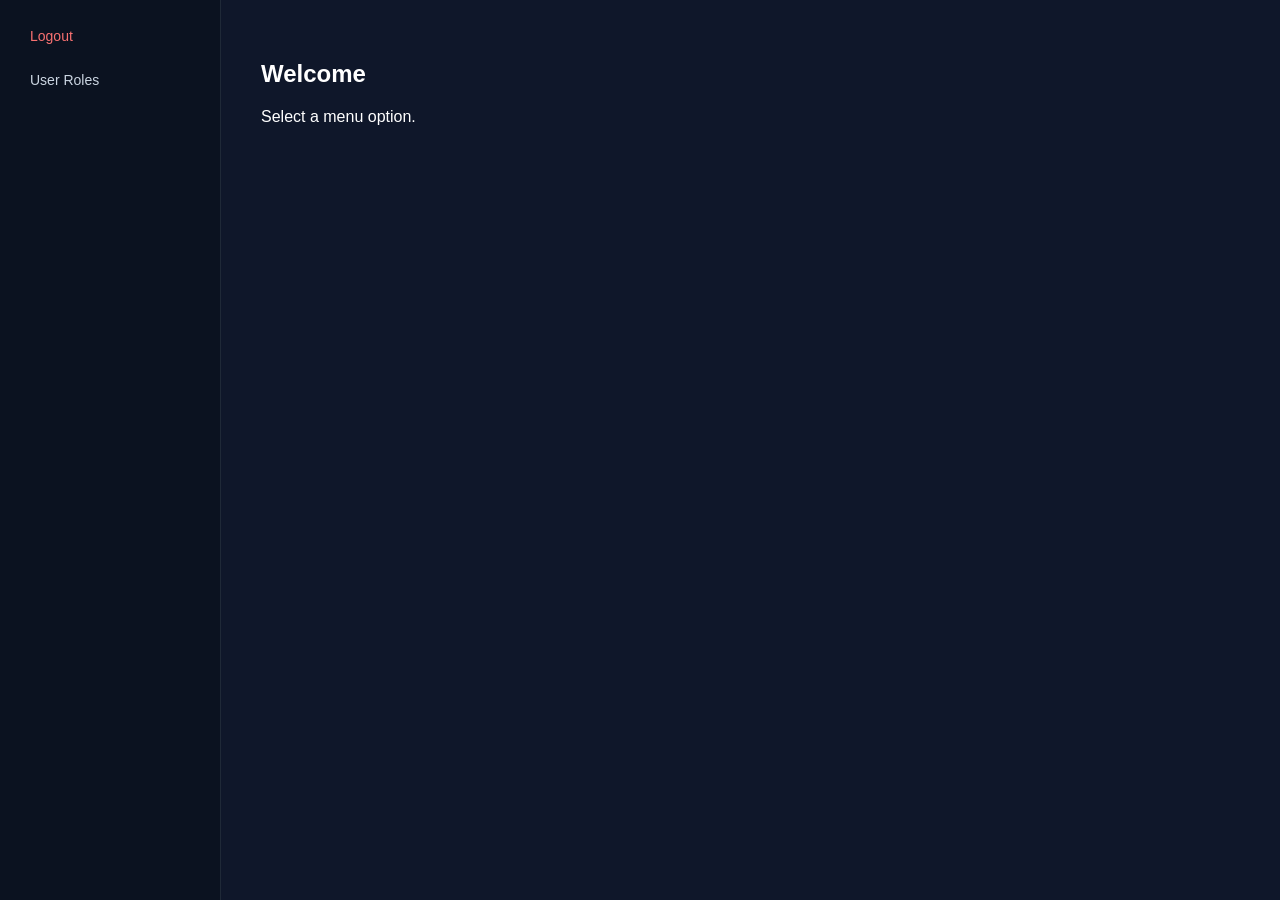
==== src/main/resources/static/admin.html @ 02f8a4d7 "added security" ====
<!DOCTYPE html>
<html lang="en">
<head>
    <meta charset="UTF-8">
    <title>User Maintenance</title>

    <style>
        body {
            margin: 0;
            font-family: Arial, sans-serif;
            height: 100vh;
            background: #0f172a;
            color: white;
        }

        /* MAIN LAYOUT */
        .app {
            display: flex;
            height: 100vh;
        }

        /* LEFT MENU */
        .side-menu {
            width: 180px;
            padding: 20px;
            display: flex;
            flex-direction: column;
            gap: 12px;
            background: #0b1220;
            border-right: 1px solid #1f2937;
        }

        .menu-item {
            cursor: pointer;
            color: #cbd5e1;
            font-size: 14px;
            padding: 8px 10px;
            border-radius: 4px;
            transition: 0.2s ease;
            user-select: none;
        }

        .menu-item:hover {
            background: #1f2937;
            color: white;
        }

        .menu-item.logout {
            color: #f87171;
        }

        .menu-item.logout:hover {
            background: #3b1f1f;
        }

        /* RIGHT CONTENT AREA */
        .content {
            flex: 1;
            padding: 40px;
            overflow-y: auto;
        }

        /* INPUT FIX */
        input {
            margin: 8px 0;
            padding: 10px;
            border: none;
            border-radius: 4px;
            width: 100%;
            max-width: 340px;
        }

        select {
            margin: 8px 0;
            padding: 10px;
            border: none;
            border-radius: 4px;
            width: 100%;
            max-width: 340px;
        }

        button {
            padding: 10px 14px;
            border: none;
            border-radius: 6px;
            cursor: pointer;
            background: #3b82f6;
            color: white;
            width: fit-content;
            max-width: 220px;
        }

        button:hover {
            background: #2563eb;
        }

        .box {
            margin-top: 20px;
            padding: 15px;
            border: 1px solid #1f2937;
            border-radius: 6px;
            background: #0b1220;
            max-width: 500px;
        }

        .roles {
            margin-top: 10px;
        }

        .role {
            display: inline-flex;
            align-items: center;
            gap: 6px;
            background: #1f2937;
            padding: 5px 10px;
            margin: 5px;
            border-radius: 5px;
            font-size: 12px;
        }

        .remove-role {
            cursor: pointer;
            color: #f87171;
            font-weight: bold;
        }

        .error { color: #f87171; margin-top: 10px; }
        .success { color: #34d399; margin-top: 10px; }
        .muted { color: #94a3b8; font-size: 13px; margin-top: 5px; }

        .hidden { display: none; }

        .section-title {
            margin-top: 20px;
            margin-bottom: 10px;
            color: #cbd5e1;
            font-size: 14px;
        }
    </style>
</head>

<body>

<div class="app">

    <!-- LEFT MENU -->
    <div class="side-menu">
        <div class="menu-item logout" onclick="logout()">Logout</div>
        <div class="menu-item" onclick="showRoles()">User Roles</div>
    </div>

    <!-- RIGHT CONTENT -->
    <div class="content">

        <!-- DEFAULT STATE -->
        <div id="homeState">
            <h2>Welcome</h2>
            <p>Select a menu option.</p>
        </div>

        <!-- USER ROLES PANEL -->
        <div id="rolesPanel" class="hidden">

            <h2>User Search</h2>

            <input type="text" id="searchInput" placeholder="Enter email or phone">

            <button onclick="searchUser()">Search User</button>

            <div id="errorBox" class="error"></div>

            <div id="userBox" class="box hidden">

                <h3 id="userName"></h3>

                <div class="section-title">Assigned Roles</div>
                <div id="assignedRoles" class="roles"></div>

                <div class="section-title">Assign New Role</div>

                <select id="roleSelect"></select>

                <div id="noRolesMsg" class="muted hidden">
                    No available roles
                </div>

                <button onclick="assignRole()">Assign Role</button>

                <div id="assignMessage"></div>
            </div>

        </div>

    </div>
</div>

<script>

    let currentUserId = null;

    function showRoles() {
        document.getElementById("homeState").classList.add("hidden");
        document.getElementById("rolesPanel").classList.remove("hidden");
    }

    async function logout() {
        await fetch("/national-energy-platform/api/auth/logout", {
            method: "POST",
            credentials: "include"
        });

        window.location.href = "/national-energy-platform/index.html";
    }

    async function searchUser() {

        const value = document.getElementById("searchInput").value;

        const res = await fetch(
            `/national-energy-platform/api/users/search?value=${value}`
        );

        if (!res.ok) {
            document.getElementById("userBox").classList.add("hidden");
            document.getElementById("errorBox").innerText = "User not found";
            return;
        }

        const data = await res.json();

        currentUserId = data.userId;

        document.getElementById("userBox").classList.remove("hidden");
        document.getElementById("userName").innerText = data.fullName;

        const assignedDiv = document.getElementById("assignedRoles");
        assignedDiv.innerHTML = "";

        data.assignedRoles.forEach(role => {
            const span = document.createElement("span");
            span.className = "role";
            span.innerHTML = `${role.name}
                <span class="remove-role" onclick="removeRole(${role.id})">x</span>`;
            assignedDiv.appendChild(span);
        });

        const select = document.getElementById("roleSelect");
        select.innerHTML = "";

        if (!data.availableRoles || data.availableRoles.length === 0) {
            select.classList.add("hidden");
            document.getElementById("noRolesMsg").classList.remove("hidden");
        } else {
            select.classList.remove("hidden");
            document.getElementById("noRolesMsg").classList.add("hidden");

            data.availableRoles.forEach(role => {
                const option = document.createElement("option");
                option.value = role.id;
                option.text = role.name;
                select.appendChild(option);
            });
        }
    }

    async function assignRole() {

        const roleId = document.getElementById("roleSelect").value;

        const res = await fetch("/national-energy-platform/api/users/role", {
            method: "POST",
            headers: {"Content-Type": "application/json"},
            body: JSON.stringify({
                userId: currentUserId,
                roleId: Number(roleId)
            })
        });

        document.getElementById("assignMessage").innerText =
            res.ok ? "Role assigned successfully" : "Failed to assign role";

        searchUser();
    }

    async function removeRole(roleId) {

        const res = await fetch("/national-energy-platform/api/users/role", {
            method: "DELETE",
            headers: {"Content-Type": "application/json"},
            body: JSON.stringify({
                userId: currentUserId,
                roleId: roleId
            })
        });

        document.getElementById("assignMessage").innerText =
            res.ok ? "Role removed successfully" : "Failed to remove role";

        searchUser();
    }

</script>

</body>
</html>
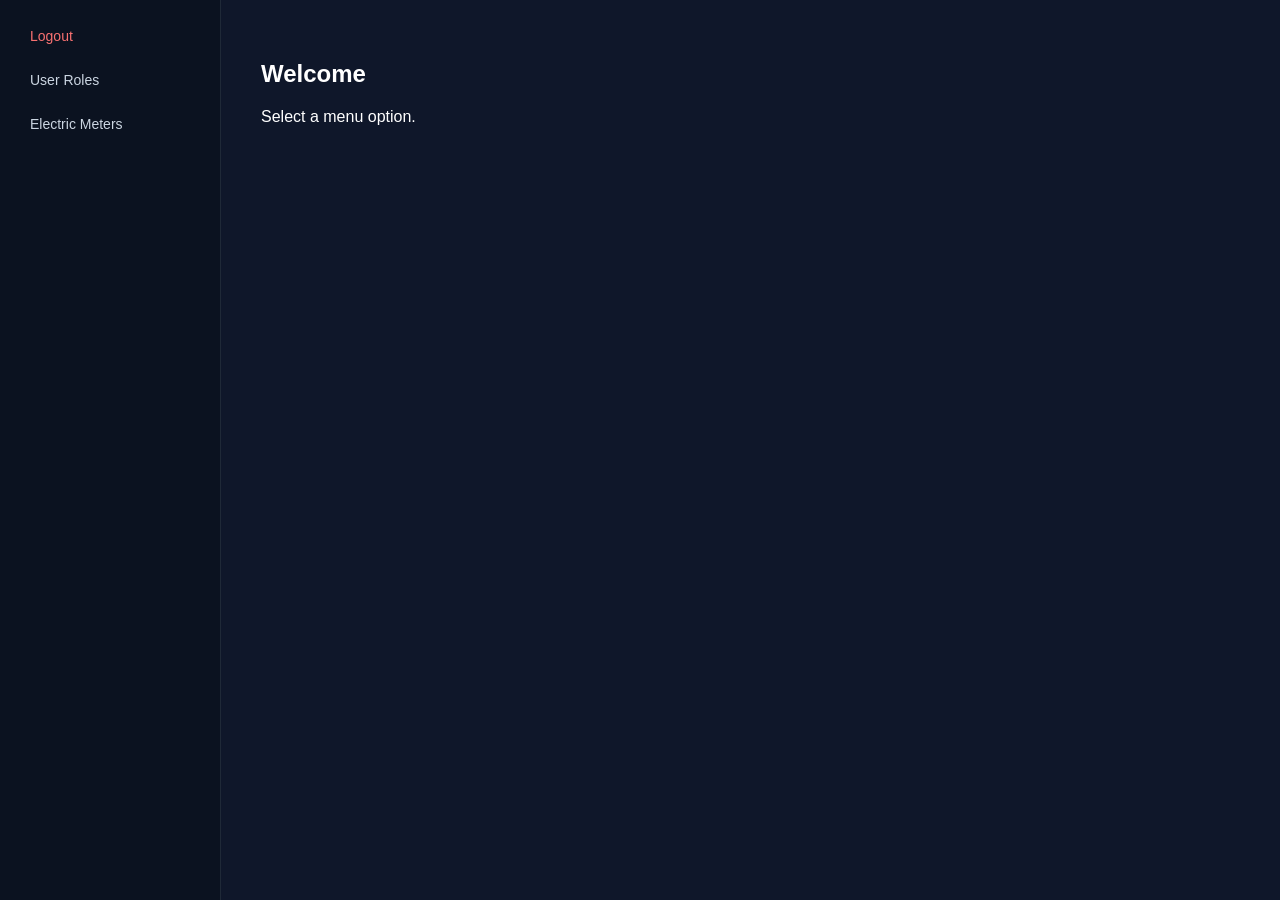
==== commit c796edca: "added electric meters" ====
--- a/src/main/resources/static/admin.html
+++ b/src/main/resources/static/admin.html
@@ -13,13 +13,11 @@
             color: white;
         }
 
-        /* MAIN LAYOUT */
         .app {
             display: flex;
             height: 100vh;
         }
 
-        /* LEFT MENU */
         .side-menu {
             width: 180px;
             padding: 20px;
@@ -36,8 +34,6 @@
             font-size: 14px;
             padding: 8px 10px;
             border-radius: 4px;
-            transition: 0.2s ease;
-            user-select: none;
         }
 
         .menu-item:hover {
@@ -53,24 +49,13 @@
             background: #3b1f1f;
         }
 
-        /* RIGHT CONTENT AREA */
         .content {
             flex: 1;
             padding: 40px;
             overflow-y: auto;
         }
 
-        /* INPUT FIX */
-        input {
-            margin: 8px 0;
-            padding: 10px;
-            border: none;
-            border-radius: 4px;
-            width: 100%;
-            max-width: 340px;
-        }
-
-        select {
+        input, select {
             margin: 8px 0;
             padding: 10px;
             border: none;
@@ -86,12 +71,6 @@
             cursor: pointer;
             background: #3b82f6;
             color: white;
-            width: fit-content;
-            max-width: 220px;
-        }
-
-        button:hover {
-            background: #2563eb;
         }
 
         .box {
@@ -103,31 +82,6 @@
             max-width: 500px;
         }
 
-        .roles {
-            margin-top: 10px;
-        }
-
-        .role {
-            display: inline-flex;
-            align-items: center;
-            gap: 6px;
-            background: #1f2937;
-            padding: 5px 10px;
-            margin: 5px;
-            border-radius: 5px;
-            font-size: 12px;
-        }
-
-        .remove-role {
-            cursor: pointer;
-            color: #f87171;
-            font-weight: bold;
-        }
-
-        .error { color: #f87171; margin-top: 10px; }
-        .success { color: #34d399; margin-top: 10px; }
-        .muted { color: #94a3b8; font-size: 13px; margin-top: 5px; }
-
         .hidden { display: none; }
 
         .section-title {
@@ -143,52 +97,62 @@
 
 <div class="app">
 
-    <!-- LEFT MENU -->
     <div class="side-menu">
         <div class="menu-item logout" onclick="logout()">Logout</div>
         <div class="menu-item" onclick="showRoles()">User Roles</div>
+        <div class="menu-item" onclick="showMeters()">Electric Meters</div>
     </div>
 
-    <!-- RIGHT CONTENT -->
     <div class="content">
 
-        <!-- DEFAULT STATE -->
         <div id="homeState">
             <h2>Welcome</h2>
             <p>Select a menu option.</p>
         </div>
 
-        <!-- USER ROLES PANEL -->
         <div id="rolesPanel" class="hidden">
-
             <h2>User Search</h2>
 
             <input type="text" id="searchInput" placeholder="Enter email or phone">
 
             <button onclick="searchUser()">Search User</button>
 
-            <div id="errorBox" class="error"></div>
+            <div id="errorBox"></div>
 
             <div id="userBox" class="box hidden">
-
                 <h3 id="userName"></h3>
 
                 <div class="section-title">Assigned Roles</div>
-                <div id="assignedRoles" class="roles"></div>
+                <div id="assignedRoles"></div>
 
                 <div class="section-title">Assign New Role</div>
 
                 <select id="roleSelect"></select>
-
-                <div id="noRolesMsg" class="muted hidden">
-                    No available roles
-                </div>
 
                 <button onclick="assignRole()">Assign Role</button>
 
                 <div id="assignMessage"></div>
             </div>
-
+        </div>
+
+        <div id="metersPanel" class="hidden">
+            <h2>Create Electric Meter</h2>
+
+            <div class="box">
+
+                <div class="section-title">Serial Number</div>
+                <input id="meterSerial" type="text">
+
+                <div class="section-title">Phase Count</div>
+                <input id="meterPhase" type="number">
+
+                <div class="section-title">Type</div>
+                <select id="meterType"></select>
+
+                <button onclick="createMeter()">Create Meter</button>
+
+                <div id="meterMessage"></div>
+            </div>
         </div>
 
     </div>
@@ -200,7 +164,63 @@
 
     function showRoles() {
         document.getElementById("homeState").classList.add("hidden");
+        document.getElementById("metersPanel").classList.add("hidden");
         document.getElementById("rolesPanel").classList.remove("hidden");
+    }
+
+    function showMeters() {
+        document.getElementById("homeState").classList.add("hidden");
+        document.getElementById("rolesPanel").classList.add("hidden");
+        document.getElementById("metersPanel").classList.remove("hidden");
+        loadMeterTypes();
+    }
+
+    async function loadMeterTypes() {
+        const res = await fetch("/national-energy-platform/api/electric-meters/types");
+
+        if (!res.ok) {
+            document.getElementById("meterMessage").innerText =
+                "Failed to load meter types";
+            return;
+        }
+
+        const data = await res.json();
+
+        const select = document.getElementById("meterType");
+        select.innerHTML = "";
+
+        data.forEach(t => {
+            const opt = document.createElement("option");
+            opt.value = t.id;        // ✅ IMPORTANT: ID SENT
+            opt.text = t.name;
+            select.appendChild(opt);
+        });
+    }
+
+    async function createMeter() {
+
+        const serialNumber = document.getElementById("meterSerial").value;
+        const phaseCount = document.getElementById("meterPhase").value;
+        const typeId = document.getElementById("meterType").value;
+
+        const res = await fetch("/national-energy-platform/api/electric-meters", {
+            method: "POST",
+            headers: {"Content-Type": "application/json"},
+            body: JSON.stringify({
+                serialNumber,
+                phaseCount: Number(phaseCount),
+                typeId: Number(typeId)   // ✅ FIXED: ID not name
+            })
+        });
+
+        const msg = document.getElementById("meterMessage");
+
+        if (res.ok) {
+            msg.innerText = "Meter created successfully";
+        } else {
+            const err = await res.text();
+            msg.innerText = err || "Failed to create meter";
+        }
     }
 
     async function logout() {
@@ -212,93 +232,6 @@
         window.location.href = "/national-energy-platform/index.html";
     }
 
-    async function searchUser() {
-
-        const value = document.getElementById("searchInput").value;
-
-        const res = await fetch(
-            `/national-energy-platform/api/users/search?value=${value}`
-        );
-
-        if (!res.ok) {
-            document.getElementById("userBox").classList.add("hidden");
-            document.getElementById("errorBox").innerText = "User not found";
-            return;
-        }
-
-        const data = await res.json();
-
-        currentUserId = data.userId;
-
-        document.getElementById("userBox").classList.remove("hidden");
-        document.getElementById("userName").innerText = data.fullName;
-
-        const assignedDiv = document.getElementById("assignedRoles");
-        assignedDiv.innerHTML = "";
-
-        data.assignedRoles.forEach(role => {
-            const span = document.createElement("span");
-            span.className = "role";
-            span.innerHTML = `${role.name}
-                <span class="remove-role" onclick="removeRole(${role.id})">x</span>`;
-            assignedDiv.appendChild(span);
-        });
-
-        const select = document.getElementById("roleSelect");
-        select.innerHTML = "";
-
-        if (!data.availableRoles || data.availableRoles.length === 0) {
-            select.classList.add("hidden");
-            document.getElementById("noRolesMsg").classList.remove("hidden");
-        } else {
-            select.classList.remove("hidden");
-            document.getElementById("noRolesMsg").classList.add("hidden");
-
-            data.availableRoles.forEach(role => {
-                const option = document.createElement("option");
-                option.value = role.id;
-                option.text = role.name;
-                select.appendChild(option);
-            });
-        }
-    }
-
-    async function assignRole() {
-
-        const roleId = document.getElementById("roleSelect").value;
-
-        const res = await fetch("/national-energy-platform/api/users/role", {
-            method: "POST",
-            headers: {"Content-Type": "application/json"},
-            body: JSON.stringify({
-                userId: currentUserId,
-                roleId: Number(roleId)
-            })
-        });
-
-        document.getElementById("assignMessage").innerText =
-            res.ok ? "Role assigned successfully" : "Failed to assign role";
-
-        searchUser();
-    }
-
-    async function removeRole(roleId) {
-
-        const res = await fetch("/national-energy-platform/api/users/role", {
-            method: "DELETE",
-            headers: {"Content-Type": "application/json"},
-            body: JSON.stringify({
-                userId: currentUserId,
-                roleId: roleId
-            })
-        });
-
-        document.getElementById("assignMessage").innerText =
-            res.ok ? "Role removed successfully" : "Failed to remove role";
-
-        searchUser();
-    }
-
 </script>
 
 </body>
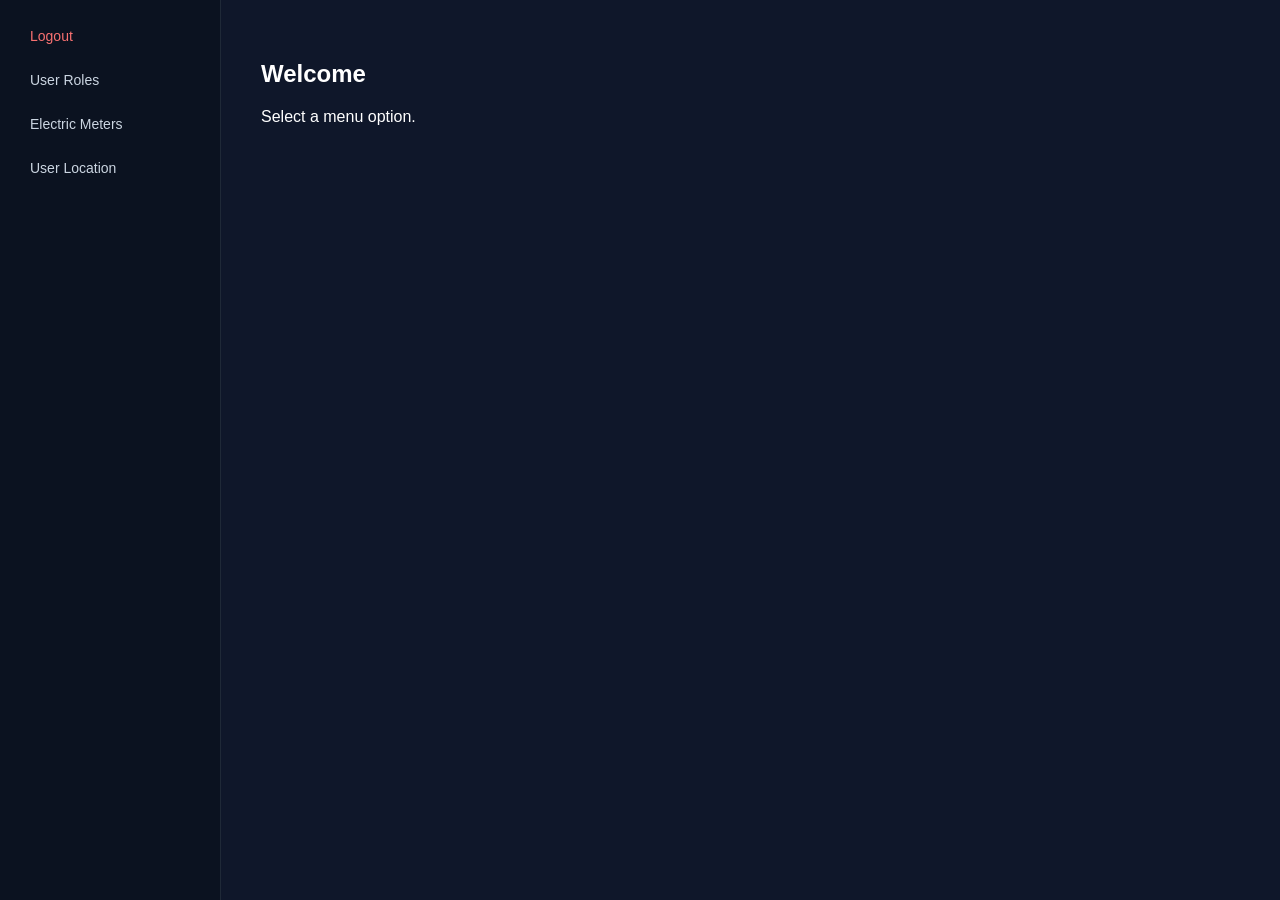
==== commit fced09c9: "added user location" ====
--- a/src/main/resources/static/admin.html
+++ b/src/main/resources/static/admin.html
@@ -71,6 +71,8 @@
             cursor: pointer;
             background: #3b82f6;
             color: white;
+            display: block;
+            margin-top: 14px;
         }
 
         .box {
@@ -90,6 +92,37 @@
             color: #cbd5e1;
             font-size: 14px;
         }
+
+        #meterMessage {
+            margin-top: 14px;
+        }
+
+        .error {
+            color: #f87171;
+            margin-top: 10px;
+            white-space: pre-line;
+        }
+
+        .role {
+            display: inline-block;
+            padding: 6px 10px;
+            margin: 4px;
+            background: #1f2937;
+            border-radius: 6px;
+            font-size: 13px;
+        }
+
+        .remove-role {
+            margin-left: 8px;
+            color: #f87171;
+            cursor: pointer;
+            font-weight: bold;
+        }
+
+        .muted {
+            color: #94a3b8;
+            font-size: 13px;
+        }
     </style>
 </head>
 
@@ -101,6 +134,7 @@
         <div class="menu-item logout" onclick="logout()">Logout</div>
         <div class="menu-item" onclick="showRoles()">User Roles</div>
         <div class="menu-item" onclick="showMeters()">Electric Meters</div>
+        <div class="menu-item" onclick="showLocations()">User Location</div>
     </div>
 
     <div class="content">
@@ -110,14 +144,14 @@
             <p>Select a menu option.</p>
         </div>
 
+        <!-- ROLES -->
         <div id="rolesPanel" class="hidden">
             <h2>User Search</h2>
 
             <input type="text" id="searchInput" placeholder="Enter email or phone">
-
             <button onclick="searchUser()">Search User</button>
 
-            <div id="errorBox"></div>
+            <div id="errorBox" class="error"></div>
 
             <div id="userBox" class="box hidden">
                 <h3 id="userName"></h3>
@@ -126,15 +160,16 @@
                 <div id="assignedRoles"></div>
 
                 <div class="section-title">Assign New Role</div>
-
                 <select id="roleSelect"></select>
 
+                <div id="noRolesMsg" class="muted hidden">No available roles</div>
+
                 <button onclick="assignRole()">Assign Role</button>
-
                 <div id="assignMessage"></div>
             </div>
         </div>
 
+        <!-- METERS -->
         <div id="metersPanel" class="hidden">
             <h2>Create Electric Meter</h2>
 
@@ -144,17 +179,51 @@
                 <input id="meterSerial" type="text">
 
                 <div class="section-title">Phase Count</div>
-                <input id="meterPhase" type="number">
+                <select id="meterPhase">
+                    <option value="" selected disabled>-- Select Phase Count --</option>
+                    <option value="1">1</option>
+                    <option value="2">2</option>
+                    <option value="3">3</option>
+                </select>
 
                 <div class="section-title">Type</div>
                 <select id="meterType"></select>
 
                 <button onclick="createMeter()">Create Meter</button>
-
                 <div id="meterMessage"></div>
             </div>
         </div>
 
+        <!-- LOCATION -->
+        <div id="locationsPanel" class="hidden">
+            <h2>User Location</h2>
+
+            <div class="box">
+
+                <div class="section-title">Select User</div>
+                <input id="locUserSearch" type="text" placeholder="email or phone">
+                <button onclick="selectUserForLocation()">Find User</button>
+
+                <div id="selectedUserInfo" class="muted"></div>
+
+                <div class="section-title">City</div>
+                <input id="locCity" type="text">
+
+                <div class="section-title">Street</div>
+                <input id="locStreet" type="text">
+
+                <div class="section-title">Building</div>
+                <input id="locBuilding" type="text">
+
+                <div class="section-title">Apartment (optional)</div>
+                <input id="locApartment" type="text">
+
+                <button onclick="createLocation()">Save Location</button>
+
+                <div id="locationMessage"></div>
+            </div>
+        </div>
+
     </div>
 </div>
 
@@ -165,71 +234,116 @@
     function showRoles() {
         document.getElementById("homeState").classList.add("hidden");
         document.getElementById("metersPanel").classList.add("hidden");
+        document.getElementById("locationsPanel").classList.add("hidden");
         document.getElementById("rolesPanel").classList.remove("hidden");
     }
 
     function showMeters() {
         document.getElementById("homeState").classList.add("hidden");
         document.getElementById("rolesPanel").classList.add("hidden");
+        document.getElementById("locationsPanel").classList.add("hidden");
         document.getElementById("metersPanel").classList.remove("hidden");
         loadMeterTypes();
     }
 
-    async function loadMeterTypes() {
-        const res = await fetch("/national-energy-platform/api/electric-meters/types");
+    function showLocations() {
+        document.getElementById("homeState").classList.add("hidden");
+        document.getElementById("rolesPanel").classList.add("hidden");
+        document.getElementById("metersPanel").classList.add("hidden");
+        document.getElementById("locationsPanel").classList.remove("hidden");
+    }
+
+    /* =========================
+       ROLE SEARCH (UNCHANGED)
+    ========================= */
+
+    async function searchUser() {
+        const value = document.getElementById("searchInput").value;
+        const errorBox = document.getElementById("errorBox");
+
+        errorBox.innerText = "";
+
+        const res = await fetch(`/national-energy-platform/api/users/search?value=${value}`);
 
         if (!res.ok) {
-            document.getElementById("meterMessage").innerText =
-                "Failed to load meter types";
+            errorBox.innerText = "User not found";
+            document.getElementById("userBox").classList.add("hidden");
             return;
         }
 
         const data = await res.json();
 
-        const select = document.getElementById("meterType");
-        select.innerHTML = "";
-
-        data.forEach(t => {
-            const opt = document.createElement("option");
-            opt.value = t.id;        // ✅ IMPORTANT: ID SENT
-            opt.text = t.name;
-            select.appendChild(opt);
+        currentUserId = data.userId;
+
+        document.getElementById("userBox").classList.remove("hidden");
+        document.getElementById("userName").innerText = data.fullName;
+
+        const assignedDiv = document.getElementById("assignedRoles");
+        assignedDiv.innerHTML = "";
+
+        data.assignedRoles.forEach(role => {
+            const span = document.createElement("span");
+            span.className = "role";
+            span.innerHTML = `${role.name} <span class="remove-role" onclick="removeRole(${role.id})">x</span>`;
+            assignedDiv.appendChild(span);
         });
     }
 
-    async function createMeter() {
-
-        const serialNumber = document.getElementById("meterSerial").value;
-        const phaseCount = document.getElementById("meterPhase").value;
-        const typeId = document.getElementById("meterType").value;
-
-        const res = await fetch("/national-energy-platform/api/electric-meters", {
+    /* =========================
+       LOCATION USER SEARCH (NEW)
+    ========================= */
+
+    async function selectUserForLocation() {
+        const value = document.getElementById("locUserSearch").value;
+
+        const res = await fetch(`/national-energy-platform/api/users/search?value=${value}`);
+
+        const msg = document.getElementById("selectedUserInfo");
+
+        if (!res.ok) {
+            msg.innerText = "User not found";
+            currentUserId = null;
+            return;
+        }
+
+        const data = await res.json();
+
+        currentUserId = data.userId;
+
+        msg.innerText = `Selected: ${data.fullName} (ID: ${data.userId})`;
+    }
+
+    /* =========================
+       LOCATION SAVE
+    ========================= */
+
+    async function createLocation() {
+
+        const city = document.getElementById("locCity").value.trim();
+        const street = document.getElementById("locStreet").value.trim();
+        const building = document.getElementById("locBuilding").value.trim();
+        const apartment = document.getElementById("locApartment").value.trim();
+
+        const msg = document.getElementById("locationMessage");
+        msg.innerText = "";
+
+        if (!currentUserId) {
+            msg.innerText = "Select a user first";
+            return;
+        }
+
+        const res = await fetch(`/national-energy-platform/api/locations/${currentUserId}`, {
             method: "POST",
             headers: {"Content-Type": "application/json"},
             body: JSON.stringify({
-                serialNumber,
-                phaseCount: Number(phaseCount),
-                typeId: Number(typeId)   // ✅ FIXED: ID not name
+                city,
+                street,
+                buildingNumber: building,
+                apartmentNumber: apartment || null
             })
         });
 
-        const msg = document.getElementById("meterMessage");
-
-        if (res.ok) {
-            msg.innerText = "Meter created successfully";
-        } else {
-            const err = await res.text();
-            msg.innerText = err || "Failed to create meter";
-        }
-    }
-
-    async function logout() {
-        await fetch("/national-energy-platform/api/auth/logout", {
-            method: "POST",
-            credentials: "include"
-        });
-
-        window.location.href = "/national-energy-platform/index.html";
+        msg.innerText = res.ok ? "Location saved successfully" : await res.text();
     }
 
 </script>
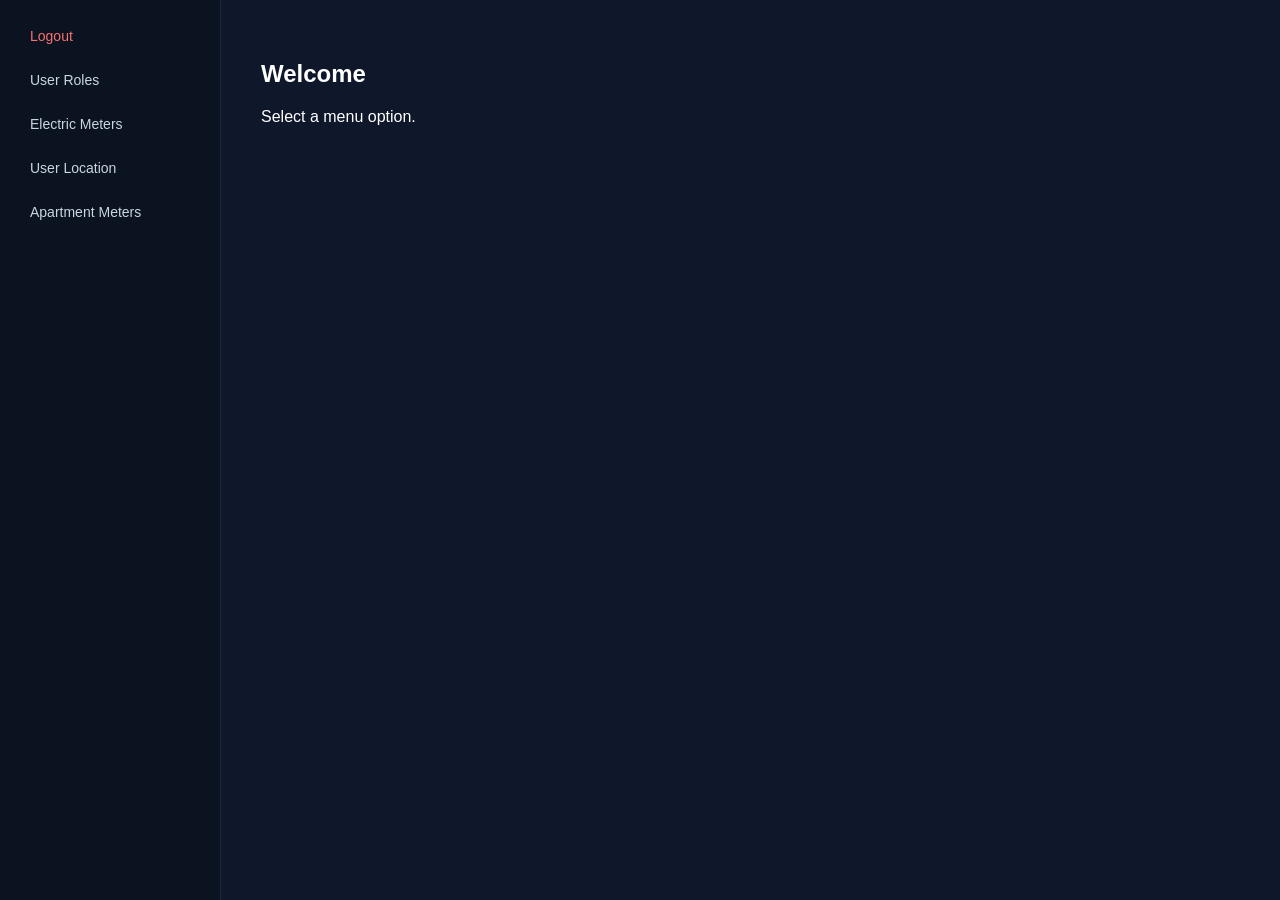
==== commit b3f3ba1f: "assign meter to apartment" ====
--- a/src/main/resources/static/admin.html
+++ b/src/main/resources/static/admin.html
@@ -1,352 +1,767 @@
-<!DOCTYPE html>
-<html lang="en">
-<head>
-    <meta charset="UTF-8">
-    <title>User Maintenance</title>
-
-    <style>
-        body {
-            margin: 0;
-            font-family: Arial, sans-serif;
-            height: 100vh;
-            background: #0f172a;
-            color: white;
-        }
-
-        .app {
-            display: flex;
-            height: 100vh;
-        }
-
-        .side-menu {
-            width: 180px;
-            padding: 20px;
-            display: flex;
-            flex-direction: column;
-            gap: 12px;
-            background: #0b1220;
-            border-right: 1px solid #1f2937;
-        }
-
-        .menu-item {
-            cursor: pointer;
-            color: #cbd5e1;
-            font-size: 14px;
-            padding: 8px 10px;
-            border-radius: 4px;
-        }
-
-        .menu-item:hover {
-            background: #1f2937;
-            color: white;
-        }
-
-        .menu-item.logout {
-            color: #f87171;
-        }
-
-        .menu-item.logout:hover {
-            background: #3b1f1f;
-        }
-
-        .content {
-            flex: 1;
-            padding: 40px;
-            overflow-y: auto;
-        }
-
-        input, select {
-            margin: 8px 0;
-            padding: 10px;
-            border: none;
-            border-radius: 4px;
-            width: 100%;
-            max-width: 340px;
-        }
-
-        button {
-            padding: 10px 14px;
-            border: none;
-            border-radius: 6px;
-            cursor: pointer;
-            background: #3b82f6;
-            color: white;
-            display: block;
-            margin-top: 14px;
-        }
-
-        .box {
-            margin-top: 20px;
-            padding: 15px;
-            border: 1px solid #1f2937;
-            border-radius: 6px;
-            background: #0b1220;
-            max-width: 500px;
-        }
-
-        .hidden { display: none; }
-
-        .section-title {
-            margin-top: 20px;
-            margin-bottom: 10px;
-            color: #cbd5e1;
-            font-size: 14px;
-        }
-
-        #meterMessage {
-            margin-top: 14px;
-        }
-
-        .error {
-            color: #f87171;
-            margin-top: 10px;
-            white-space: pre-line;
-        }
-
-        .role {
-            display: inline-block;
-            padding: 6px 10px;
-            margin: 4px;
-            background: #1f2937;
-            border-radius: 6px;
-            font-size: 13px;
-        }
-
-        .remove-role {
-            margin-left: 8px;
-            color: #f87171;
-            cursor: pointer;
-            font-weight: bold;
-        }
-
-        .muted {
-            color: #94a3b8;
-            font-size: 13px;
-        }
-    </style>
-</head>
-
-<body>
-
-<div class="app">
-
-    <div class="side-menu">
-        <div class="menu-item logout" onclick="logout()">Logout</div>
-        <div class="menu-item" onclick="showRoles()">User Roles</div>
-        <div class="menu-item" onclick="showMeters()">Electric Meters</div>
-        <div class="menu-item" onclick="showLocations()">User Location</div>
-    </div>
-
-    <div class="content">
-
-        <div id="homeState">
-            <h2>Welcome</h2>
-            <p>Select a menu option.</p>
+    <!DOCTYPE html>
+    <html lang="en">
+    <head>
+        <meta charset="UTF-8">
+        <title>User Maintenance</title>
+
+        <style>
+            body {
+                margin: 0;
+                font-family: Arial, sans-serif;
+                height: 100vh;
+                background: #0f172a;
+                color: white;
+            }
+
+            .app {
+                display: flex;
+                height: 100vh;
+            }
+
+            .side-menu {
+                width: 180px;
+                padding: 20px;
+                display: flex;
+                flex-direction: column;
+                gap: 12px;
+                background: #0b1220;
+                border-right: 1px solid #1f2937;
+            }
+
+            .menu-item {
+                cursor: pointer;
+                color: #cbd5e1;
+                font-size: 14px;
+                padding: 8px 10px;
+                border-radius: 4px;
+            }
+
+            .menu-item:hover {
+                background: #1f2937;
+                color: white;
+            }
+
+            .menu-item.logout {
+                color: #f87171;
+            }
+
+            .menu-item.logout:hover {
+                background: #3b1f1f;
+            }
+
+            .content {
+                flex: 1;
+                padding: 40px;
+                overflow-y: auto;
+            }
+
+            input, select {
+                margin: 8px 0;
+                padding: 10px;
+                border: none;
+                border-radius: 4px;
+                width: 100%;
+                max-width: 340px;
+            }
+
+            button {
+                padding: 10px 14px;
+                border: none;
+                border-radius: 6px;
+                cursor: pointer;
+                background: #3b82f6;
+                color: white;
+                display: block;
+                margin-top: 14px;
+            }
+
+            .box {
+                margin-top: 20px;
+                padding: 15px;
+                border: 1px solid #1f2937;
+                border-radius: 6px;
+                background: #0b1220;
+                max-width: 500px;
+            }
+
+            .hidden { display: none; }
+
+            .section-title {
+                margin-top: 20px;
+                margin-bottom: 10px;
+                color: #cbd5e1;
+                font-size: 14px;
+            }
+
+            #meterMessage {
+                margin-top: 14px;
+            }
+
+            .error {
+                color: #f87171;
+                margin-top: 10px;
+                white-space: pre-line;
+            }
+
+            .role {
+                display: inline-block;
+                padding: 6px 10px;
+                margin: 4px;
+                background: #1f2937;
+                border-radius: 6px;
+                font-size: 13px;
+            }
+
+            .remove-role {
+                margin-left: 8px;
+                color: #f87171;
+                cursor: pointer;
+                font-weight: bold;
+            }
+
+            .muted {
+                color: #94a3b8;
+                font-size: 13px;
+            }
+        </style>
+    </head>
+
+    <body>
+
+    <div class="app">
+
+        <div class="side-menu">
+            <div class="menu-item logout" onclick="logout()">Logout</div>
+            <div class="menu-item" onclick="showRoles()">User Roles</div>
+            <div class="menu-item" onclick="showMeters()">Electric Meters</div>
+            <div class="menu-item" onclick="showLocations()">User Location</div>
+            <div class="menu-item" onclick="showApartmentMeters()">Apartment Meters</div>
         </div>
 
-        <!-- ROLES -->
-        <div id="rolesPanel" class="hidden">
-            <h2>User Search</h2>
-
-            <input type="text" id="searchInput" placeholder="Enter email or phone">
-            <button onclick="searchUser()">Search User</button>
-
-            <div id="errorBox" class="error"></div>
-
-            <div id="userBox" class="box hidden">
-                <h3 id="userName"></h3>
-
-                <div class="section-title">Assigned Roles</div>
-                <div id="assignedRoles"></div>
-
-                <div class="section-title">Assign New Role</div>
-                <select id="roleSelect"></select>
-
-                <div id="noRolesMsg" class="muted hidden">No available roles</div>
-
-                <button onclick="assignRole()">Assign Role</button>
-                <div id="assignMessage"></div>
+        <div class="content">
+
+            <div id="homeState">
+                <h2>Welcome</h2>
+                <p>Select a menu option.</p>
+            </div>
+
+            <div id="rolesPanel" class="hidden">
+                <h2>User Search</h2>
+
+                <input type="text" id="searchInput" placeholder="Enter email or phone">
+                <button onclick="searchUser()">Search User</button>
+
+                <div id="errorBox" class="error"></div>
+
+                <div id="userBox" class="box hidden">
+                    <h3 id="userName"></h3>
+
+                    <div class="section-title">Assigned Roles</div>
+                    <div id="assignedRoles"></div>
+
+                    <div class="section-title">Assign New Role</div>
+                    <select id="roleSelect"></select>
+
+                    <div id="noRolesMsg" class="muted hidden">No available roles</div>
+
+                    <button onclick="assignRole()">Assign Role</button>
+                    <div id="assignMessage"></div>
+                </div>
+            </div>
+
+            <div id="metersPanel" class="hidden">
+                <h2>Create Electric Meter</h2>
+
+                <div class="box">
+
+                    <div class="section-title">Serial Number</div>
+                    <input id="meterSerial" type="text">
+
+                    <div class="section-title">Phase Count</div>
+                    <select id="meterPhase">
+                        <option value="" selected disabled>-- Select Phase Count --</option>
+                        <option value="1">1</option>
+                        <option value="2">2</option>
+                        <option value="3">3</option>
+                    </select>
+
+                    <div class="section-title">Type</div>
+                    <select id="meterType"></select>
+
+                    <button onclick="createMeter()">Create Meter</button>
+                    <div id="meterMessage"></div>
+                </div>
+            </div>
+
+            <div id="locationsPanel" class="hidden">
+                <h2>User Location</h2>
+
+                <div class="box">
+
+                    <div class="section-title">Select User</div>
+                    <input id="locUserSearch" type="text" placeholder="email or phone">
+                    <button onclick="selectUserForLocation()">Find User</button>
+
+                    <div id="selectedUserInfo" class="muted"></div>
+
+                    <div class="section-title">City</div>
+                    <input id="locCity" type="text">
+
+                    <div class="section-title">Street</div>
+                    <input id="locStreet" type="text">
+
+                    <div class="section-title">Building</div>
+                    <input id="locBuilding" type="text">
+
+                    <div class="section-title">Apartment (optional)</div>
+                    <input id="locApartment" type="text">
+
+                    <button onclick="createLocation()">Save Location</button>
+                    <div id="locationMessage"></div>
+                </div>
+            </div>
+
+            <div id="apartmentMetersPanel" class="hidden">
+
+                <h2>Apartment Meters</h2>
+
+                <input
+                        id="meterUserSearch"
+                        type="text"
+                        placeholder="email or phone">
+
+                <button onclick="selectUserForMeters()">
+                    Find User
+                </button>
+
+                <div id="meterSelectedUserInfo" class="muted"></div>
+
+                <hr>
+
+                <div id="meterApartmentList"></div>
+
+                <div id="meterSection" class="hidden">
+
+                    <h3>Current Meter</h3>
+
+                    <div id="currentMeter" class="box">
+                        No apartment selected.
+                    </div>
+
+                    <button
+                            onclick="removeMeter()"
+                            style="background:#dc2626;">
+                        Remove Meter
+                    </button>
+
+                    <hr>
+
+                    <div id="assignMeterSection">
+
+                        <h3>Assign Meter</h3>
+
+                        <select id="availableMeters"></select>
+
+                        <button
+                                id="assignMeterBtn"
+                                onclick="assignMeter()">
+                            Assign Meter
+                        </button>
+
+                    </div>
+
+                    <div id="meterAssignMessage"></div>
+
+                </div>
+
             </div>
         </div>
-
-        <!-- METERS -->
-        <div id="metersPanel" class="hidden">
-            <h2>Create Electric Meter</h2>
-
-            <div class="box">
-
-                <div class="section-title">Serial Number</div>
-                <input id="meterSerial" type="text">
-
-                <div class="section-title">Phase Count</div>
-                <select id="meterPhase">
-                    <option value="" selected disabled>-- Select Phase Count --</option>
-                    <option value="1">1</option>
-                    <option value="2">2</option>
-                    <option value="3">3</option>
-                </select>
-
-                <div class="section-title">Type</div>
-                <select id="meterType"></select>
-
-                <button onclick="createMeter()">Create Meter</button>
-                <div id="meterMessage"></div>
-            </div>
-        </div>
-
-        <!-- LOCATION -->
-        <div id="locationsPanel" class="hidden">
-            <h2>User Location</h2>
-
-            <div class="box">
-
-                <div class="section-title">Select User</div>
-                <input id="locUserSearch" type="text" placeholder="email or phone">
-                <button onclick="selectUserForLocation()">Find User</button>
-
-                <div id="selectedUserInfo" class="muted"></div>
-
-                <div class="section-title">City</div>
-                <input id="locCity" type="text">
-
-                <div class="section-title">Street</div>
-                <input id="locStreet" type="text">
-
-                <div class="section-title">Building</div>
-                <input id="locBuilding" type="text">
-
-                <div class="section-title">Apartment (optional)</div>
-                <input id="locApartment" type="text">
-
-                <button onclick="createLocation()">Save Location</button>
-
-                <div id="locationMessage"></div>
-            </div>
-        </div>
-
     </div>
-</div>
-
-<script>
-
-    let currentUserId = null;
-
-    function showRoles() {
-        document.getElementById("homeState").classList.add("hidden");
-        document.getElementById("metersPanel").classList.add("hidden");
-        document.getElementById("locationsPanel").classList.add("hidden");
-        document.getElementById("rolesPanel").classList.remove("hidden");
-    }
-
-    function showMeters() {
-        document.getElementById("homeState").classList.add("hidden");
-        document.getElementById("rolesPanel").classList.add("hidden");
-        document.getElementById("locationsPanel").classList.add("hidden");
-        document.getElementById("metersPanel").classList.remove("hidden");
-        loadMeterTypes();
-    }
-
-    function showLocations() {
-        document.getElementById("homeState").classList.add("hidden");
-        document.getElementById("rolesPanel").classList.add("hidden");
-        document.getElementById("metersPanel").classList.add("hidden");
-        document.getElementById("locationsPanel").classList.remove("hidden");
-    }
-
-    /* =========================
-       ROLE SEARCH (UNCHANGED)
-    ========================= */
-
-    async function searchUser() {
-        const value = document.getElementById("searchInput").value;
-        const errorBox = document.getElementById("errorBox");
-
-        errorBox.innerText = "";
-
-        const res = await fetch(`/national-energy-platform/api/users/search?value=${value}`);
-
-        if (!res.ok) {
-            errorBox.innerText = "User not found";
-            document.getElementById("userBox").classList.add("hidden");
-            return;
-        }
-
-        const data = await res.json();
-
-        currentUserId = data.userId;
-
-        document.getElementById("userBox").classList.remove("hidden");
-        document.getElementById("userName").innerText = data.fullName;
-
-        const assignedDiv = document.getElementById("assignedRoles");
-        assignedDiv.innerHTML = "";
-
-        data.assignedRoles.forEach(role => {
-            const span = document.createElement("span");
-            span.className = "role";
-            span.innerHTML = `${role.name} <span class="remove-role" onclick="removeRole(${role.id})">x</span>`;
-            assignedDiv.appendChild(span);
-        });
-    }
-
-    /* =========================
-       LOCATION USER SEARCH (NEW)
-    ========================= */
-
-    async function selectUserForLocation() {
-        const value = document.getElementById("locUserSearch").value;
-
-        const res = await fetch(`/national-energy-platform/api/users/search?value=${value}`);
-
-        const msg = document.getElementById("selectedUserInfo");
-
-        if (!res.ok) {
-            msg.innerText = "User not found";
-            currentUserId = null;
-            return;
-        }
-
-        const data = await res.json();
-
-        currentUserId = data.userId;
-
-        msg.innerText = `Selected: ${data.fullName} (ID: ${data.userId})`;
-    }
-
-    /* =========================
-       LOCATION SAVE
-    ========================= */
-
-    async function createLocation() {
-
-        const city = document.getElementById("locCity").value.trim();
-        const street = document.getElementById("locStreet").value.trim();
-        const building = document.getElementById("locBuilding").value.trim();
-        const apartment = document.getElementById("locApartment").value.trim();
-
-        const msg = document.getElementById("locationMessage");
-        msg.innerText = "";
-
-        if (!currentUserId) {
-            msg.innerText = "Select a user first";
-            return;
-        }
-
-        const res = await fetch(`/national-energy-platform/api/locations/${currentUserId}`, {
-            method: "POST",
-            headers: {"Content-Type": "application/json"},
-            body: JSON.stringify({
-                city,
-                street,
-                buildingNumber: building,
-                apartmentNumber: apartment || null
-            })
-        });
-
-        msg.innerText = res.ok ? "Location saved successfully" : await res.text();
-    }
-
-</script>
-
-</body>
-</html>+
+    <script>
+
+        let currentUserId = null;
+        let meterUserId = null;
+        let selectedApartmentId = null;
+
+        function showApartmentMeters() {
+            meterUserId = null;
+            selectedApartmentId = null;
+
+            document.getElementById("homeState").classList.add("hidden");
+            document.getElementById("rolesPanel").classList.add("hidden");
+            document.getElementById("metersPanel").classList.add("hidden");
+            document.getElementById("locationsPanel").classList.add("hidden");
+
+            document.getElementById("apartmentMetersPanel")
+                .classList.remove("hidden");
+        }
+
+        function showRoles() {
+            document.getElementById("homeState").classList.add("hidden");
+            document.getElementById("metersPanel").classList.add("hidden");
+            document.getElementById("locationsPanel").classList.add("hidden");
+            document.getElementById("rolesPanel").classList.remove("hidden");
+            document.getElementById("apartmentMetersPanel").classList.add("hidden");
+        }
+
+        function showMeters() {
+            document.getElementById("homeState").classList.add("hidden");
+            document.getElementById("rolesPanel").classList.add("hidden");
+            document.getElementById("locationsPanel").classList.add("hidden");
+            document.getElementById("metersPanel").classList.remove("hidden");
+            document.getElementById("apartmentMetersPanel").classList.add("hidden");
+            loadMeterTypes();
+        }
+
+        function showLocations() {
+            document.getElementById("homeState").classList.add("hidden");
+            document.getElementById("rolesPanel").classList.add("hidden");
+            document.getElementById("metersPanel").classList.add("hidden");
+            document.getElementById("apartmentMetersPanel").classList.add("hidden");
+            document.getElementById("locationsPanel").classList.remove("hidden");
+        }
+
+        async function searchUser() {
+            const value = document.getElementById("searchInput").value;
+            const errorBox = document.getElementById("errorBox");
+
+            errorBox.innerText = "";
+
+            const res = await fetch(`/national-energy-platform/api/users/search?value=${value}`);
+
+            if (!res.ok) {
+                errorBox.innerText = "User not found";
+                document.getElementById("userBox").classList.add("hidden");
+                return;
+            }
+
+            const data = await res.json();
+
+            currentUserId = data.userId;
+
+            document.getElementById("userBox").classList.remove("hidden");
+            document.getElementById("userName").innerText = data.fullName;
+
+            const assignedDiv = document.getElementById("assignedRoles");
+            assignedDiv.innerHTML = "";
+
+            data.assignedRoles.forEach(role => {
+                const span = document.createElement("span");
+                span.className = "role";
+                span.innerHTML = `${role.name} <span class="remove-role" onclick="removeRole(${role.id})">x</span>`;
+                assignedDiv.appendChild(span);
+            });
+
+            const select = document.getElementById("roleSelect");
+            const noRolesMsg = document.getElementById("noRolesMsg");
+
+            select.innerHTML = "";
+
+            if (!data.availableRoles || data.availableRoles.length === 0) {
+                select.classList.add("hidden");
+                noRolesMsg.classList.remove("hidden");
+            } else {
+                noRolesMsg.classList.add("hidden");
+                select.classList.remove("hidden");
+
+                data.availableRoles.forEach(role => {
+                    const option = document.createElement("option");
+                    option.value = role.id;
+                    option.text = role.name;
+                    select.appendChild(option);
+                });
+            }
+        }
+
+        async function selectUserForLocation() {
+            const value = document.getElementById("locUserSearch").value;
+
+            const res = await fetch(`/national-energy-platform/api/users/search?value=${value}`);
+
+            const msg = document.getElementById("selectedUserInfo");
+
+            if (!res.ok) {
+                msg.innerText = "User not found";
+                currentUserId = null;
+                return;
+            }
+
+            const data = await res.json();
+
+            currentUserId = data.userId;
+
+            msg.innerText = `Selected: ${data.fullName} (ID: ${data.userId})`;
+        }
+
+        async function selectUserForMeters() {
+            document.getElementById("meterSection").classList.add("hidden");
+            document.getElementById("currentMeter").innerText = "No apartment selected.";
+            document.getElementById("meterAssignMessage").innerText = "";
+            const value = document.getElementById("meterUserSearch").value;
+
+            const res = await fetch(`/national-energy-platform/api/users/search?value=${value}`);
+
+            const msg = document.getElementById("meterSelectedUserInfo");
+
+            if (!res.ok) {
+                msg.innerText = "User not found";
+                meterUserId = null;
+                return;
+            }
+
+            const data = await res.json();
+
+            meterUserId = data.userId;
+            await loadMeterApartments();
+
+            msg.innerText = `Selected: ${data.fullName} (ID: ${data.userId})`;
+        }
+
+        async function loadMeterApartments() {
+
+            const res = await fetch(
+                `/national-energy-platform/api/users/${meterUserId}/apartments`
+            );
+
+            const apartments = await res.json();
+
+            const container = document.getElementById("meterApartmentList");
+            container.innerHTML = "";
+
+            if (apartments.length === 0) {
+                container.innerText = "No locations assigned.";
+                return;
+            }
+
+            selectedApartmentId = null;
+            document.getElementById("meterSection").classList.add("hidden");
+
+            apartments.forEach(apartment => {
+
+                const button = document.createElement("button");
+
+                button.innerText =
+                    `${apartment.street} ${apartment.buildingNumber}/${apartment.apartmentNumber}`;
+
+                button.onclick = () => selectApartment(apartment.id);
+
+                container.appendChild(button);
+            });
+        }
+
+        async function createLocation() {
+
+            const city = document.getElementById("locCity").value.trim();
+            const street = document.getElementById("locStreet").value.trim();
+            const building = document.getElementById("locBuilding").value.trim();
+            const apartment = document.getElementById("locApartment").value.trim();
+
+            const msg = document.getElementById("locationMessage");
+            msg.innerText = "";
+
+            if (!currentUserId) {
+                msg.innerText = "Select a user first";
+                return;
+            }
+
+
+            const res = await fetch(`/national-energy-platform/api/locations/${currentUserId}`, {
+                method: "POST",
+                headers: {"Content-Type": "application/json"},
+                body: JSON.stringify({
+                    city,
+                    street,
+                    buildingNumber: building,
+                    apartmentNumber: apartment || null
+                })
+            });
+
+            if (res.ok) {
+                msg.innerText = "Location saved successfully";
+
+                document.getElementById("locCity").value = "";
+                document.getElementById("locStreet").value = "";
+                document.getElementById("locBuilding").value = "";
+                document.getElementById("locApartment").value = "";
+
+            } else {
+                msg.innerText = await res.text();
+            }
+        }
+
+        async function logout() {
+            await fetch("/national-energy-platform/api/auth/logout", {
+                method: "POST",
+                credentials: "include"
+            });
+
+            window.location.href =
+                "/national-energy-platform/index.html";
+        }
+
+        async function loadCurrentMeter() {
+
+            const res = await fetch(
+                `/national-energy-platform/api/electric-meters/apartment/${selectedApartmentId}`
+            );
+
+            const div = document.getElementById("currentMeter");
+
+            if (!res.ok) {
+                div.innerText = "No meter assigned";
+                return;
+            }
+
+            const meter = await res.json();
+
+            div.innerText =
+                `${meter.serialNumber} (${meter.typeName}, ${meter.phaseCount} Phase)`;
+        }
+
+        async function loadAvailableMeters(apartmentId) {
+
+            const select = document.getElementById("availableMeters");
+            const assignBtn = document.getElementById("assignMeterBtn");
+            const msg = document.getElementById("meterAssignMessage");
+
+            const assignSection = document.getElementById("assignMeterSection");
+
+            assignSection.classList.add("hidden");
+            msg.innerText = "";
+            select.innerHTML = "";
+
+            selectedApartmentId = apartmentId;
+
+            const currentRes = await fetch(
+                `/national-energy-platform/api/electric-meters/apartment/${apartmentId}`
+            );
+
+            if (currentRes.ok) {
+                const current = await currentRes.json();
+
+                msg.innerText = `Current meter: ${current.serialNumber}`;
+                assignBtn.disabled = true;
+
+                assignSection.classList.add("hidden");
+
+                return;
+            }
+
+            const availableRes = await fetch(
+                "/national-energy-platform/api/electric-meters/available"
+            );
+
+            if (!availableRes.ok) {
+                msg.innerText = "Failed to load available meters";
+                assignBtn.disabled = true;
+                return;
+            }
+
+            const meters = await availableRes.json();
+
+            if (meters.length === 0) {
+                msg.innerText = "No unassigned meters available";
+                assignBtn.disabled = true;
+                return;
+            }
+
+            meters.forEach(meter => {
+                assignSection.classList.remove("hidden");
+                const option = document.createElement("option");
+                option.value = meter.id;
+                option.text = `${meter.serialNumber} (${meter.typeName})`;
+                select.appendChild(option);
+            });
+
+            assignBtn.disabled = false;
+        }
+
+        async function assignMeter() {
+
+            const meterId =
+                Number(document.getElementById("availableMeters").value);
+
+            const res = await fetch(
+                `/national-energy-platform/api/electric-meters/apartments/${selectedApartmentId}`,
+                {
+                    method: "POST",
+                    headers: {
+                        "Content-Type": "application/json"
+                    },
+                    body: JSON.stringify({
+                        meterId: meterId
+                    })
+                }
+            );
+
+            document.getElementById("meterAssignMessage").innerText =
+                res.ok
+                    ? "Meter assigned successfully"
+                    : await res.text();
+
+            if (res.ok) {
+                await loadCurrentMeter();
+                await loadAvailableMeters(selectedApartmentId);
+            }
+        }
+
+        async function removeMeter() {
+
+            const res = await fetch(
+                `/national-energy-platform/api/electric-meters/apartments/${selectedApartmentId}`,
+                {
+                    method: "DELETE"
+                }
+            );
+
+            const msg = document.getElementById("meterAssignMessage");
+
+            if (res.ok) {
+                msg.innerText = "Meter removed successfully";
+                await loadCurrentMeter();
+                await loadAvailableMeters(selectedApartmentId);
+                return;
+            }
+
+            const errorText = await res.text();
+
+            try {
+                const parsed = JSON.parse(errorText);
+                msg.innerText = parsed.message || errorText;
+            } catch {
+                msg.innerText = errorText;
+            }
+        }
+
+        async function selectApartment(apartmentId) {
+
+            selectedApartmentId = apartmentId;
+
+            document.getElementById("meterSection")
+                .classList.remove("hidden");
+
+            await loadCurrentMeter();
+            await loadAvailableMeters(apartmentId);
+        }
+
+        async function assignRole() {
+          const roleId = document.getElementById("roleSelect").value;
+
+          const res = await fetch("/national-energy-platform/api/users/role", {
+              method: "POST",
+              headers: {"Content-Type": "application/json"},
+              body: JSON.stringify({
+                  userId: currentUserId,
+                  roleId: Number(roleId)
+              })
+          });
+
+          document.getElementById("assignMessage").innerText =
+              res.ok ? "Role assigned successfully" : "Failed to assign role";
+
+          searchUser();
+      }
+
+      async function removeRole(roleId) {
+          const res = await fetch("/national-energy-platform/api/users/role", {
+              method: "DELETE",
+              headers: {"Content-Type": "application/json"},
+              body: JSON.stringify({
+                  userId: currentUserId,
+                  roleId: roleId
+              })
+          });
+
+          document.getElementById("assignMessage").innerText =
+              res.ok ? "Role removed successfully" : "Failed to remove role";
+
+          searchUser();
+      }
+
+      async function loadMeterTypes() {
+          const res = await fetch("/national-energy-platform/api/electric-meters/types");
+
+          if (!res.ok) {
+              document.getElementById("meterMessage").innerText =
+                  "Failed to load meter types";
+              return;
+          }
+
+          const data = await res.json();
+
+          const select = document.getElementById("meterType");
+          select.innerHTML = "";
+
+          const placeholder = document.createElement("option");
+          placeholder.value = "";
+          placeholder.text = "-- Select Type --";
+          placeholder.selected = true;
+          placeholder.disabled = true;
+          select.appendChild(placeholder);
+
+          data.forEach(t => {
+              const opt = document.createElement("option");
+              opt.value = t.id;
+              opt.text = t.name;
+              select.appendChild(opt);
+          });
+      }
+
+      async function createMeter() {
+
+          const serialNumber = document.getElementById("meterSerial").value.trim();
+          const phaseCount = document.getElementById("meterPhase").value;
+          const typeId = document.getElementById("meterType").value;
+
+          const msg = document.getElementById("meterMessage");
+
+          msg.innerText = "";
+
+          const errors = [];
+
+          if (!serialNumber) errors.push("Serial number is required");
+          if (!phaseCount) errors.push("Phase count is required");
+          if (!typeId) errors.push("Type is required");
+
+          if (errors.length > 0) {
+              msg.innerText = errors.join("\n");
+              return;
+          }
+
+          const res = await fetch("/national-energy-platform/api/electric-meters", {
+              method: "POST",
+              headers: {"Content-Type": "application/json"},
+              body: JSON.stringify({
+                  serialNumber,
+                  phaseCount: Number(phaseCount),
+                  typeId: Number(typeId)
+              })
+          });
+
+          if (res.ok) {
+              document.getElementById("meterSerial").value = "";
+              document.getElementById("meterPhase").selectedIndex = 0;
+              document.getElementById("meterType").selectedIndex = 0;
+              msg.innerText = "Meter created successfully";
+          } else {
+
+              let errText = await res.text();
+
+              try {
+                  const parsed = JSON.parse(errText);
+
+                  if (parsed.errors) {
+                      msg.innerText = Object.values(parsed.errors).join("\n");
+                  } else {
+                      msg.innerText = parsed.message || errText;
+                  }
+              } catch {
+                  msg.innerText = errText;
+              }
+          }
+      }
+    </script>
+
+    </body>
+    </html>
